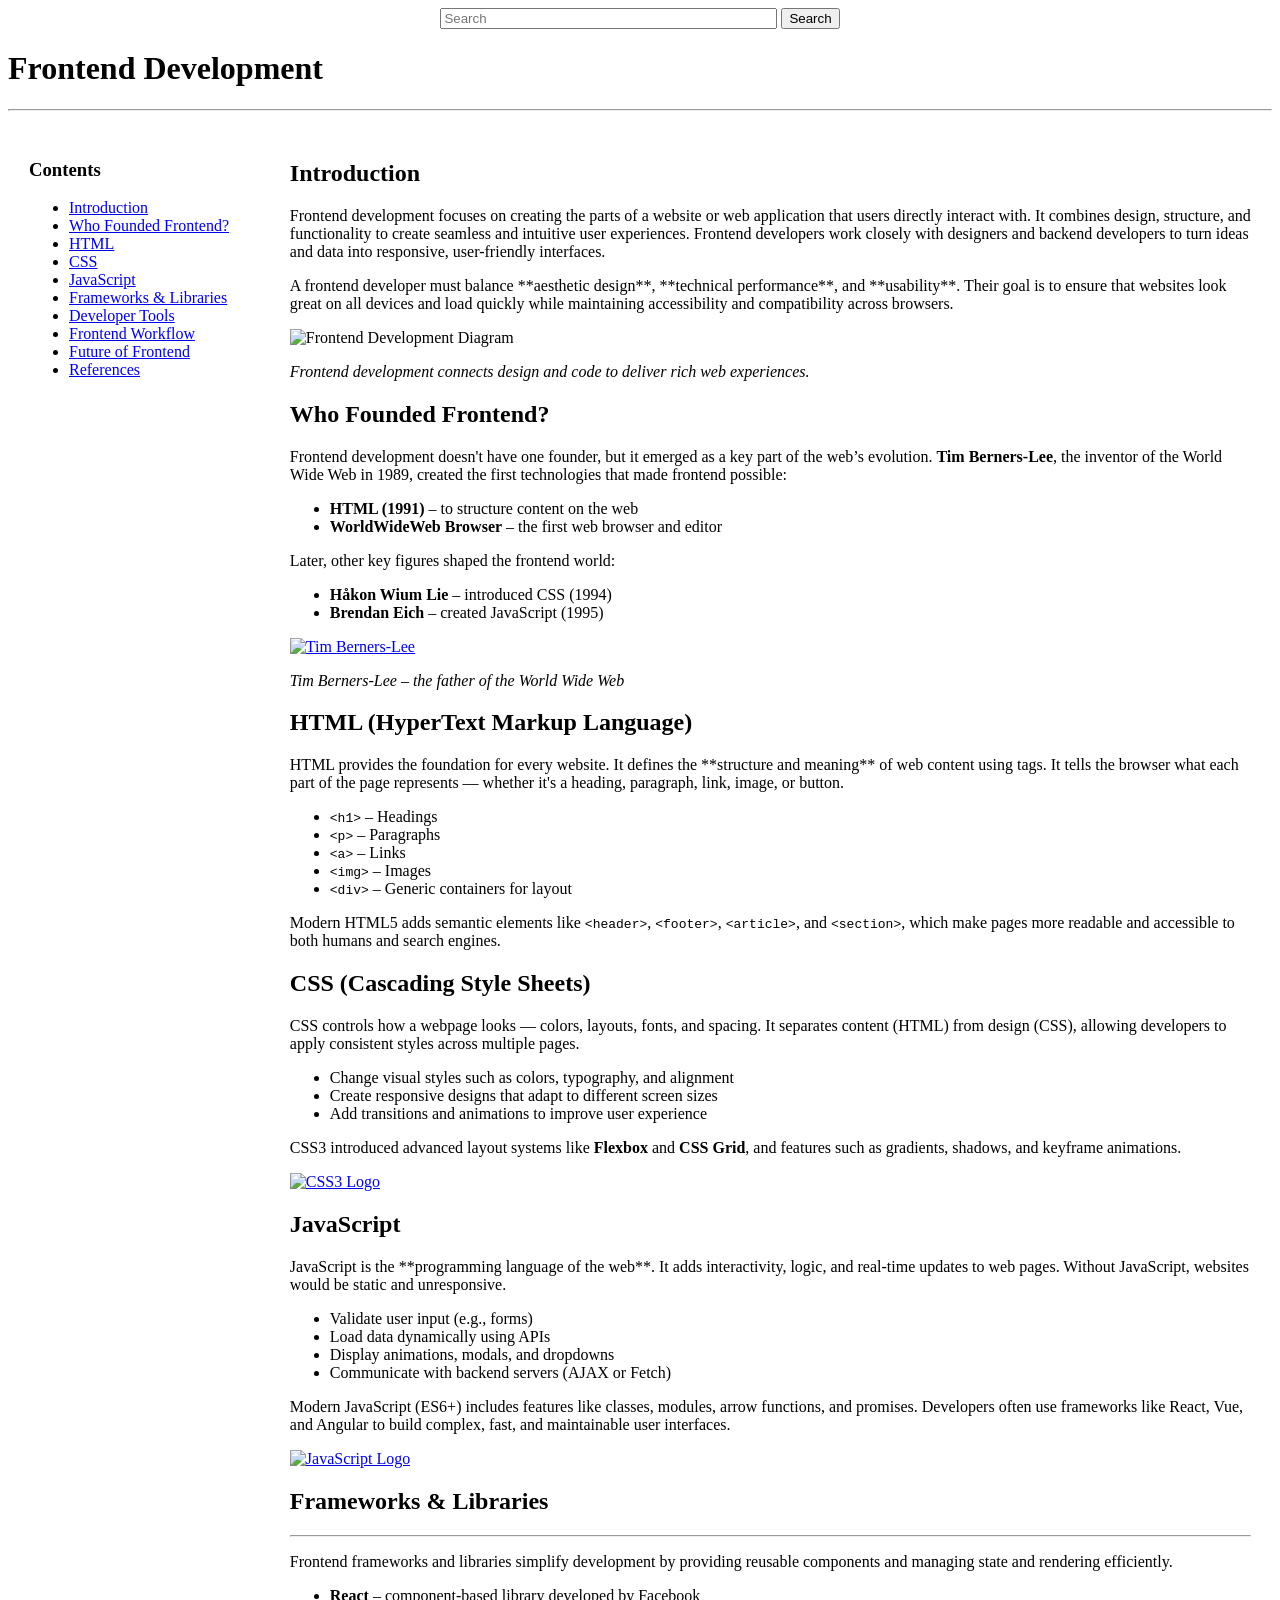
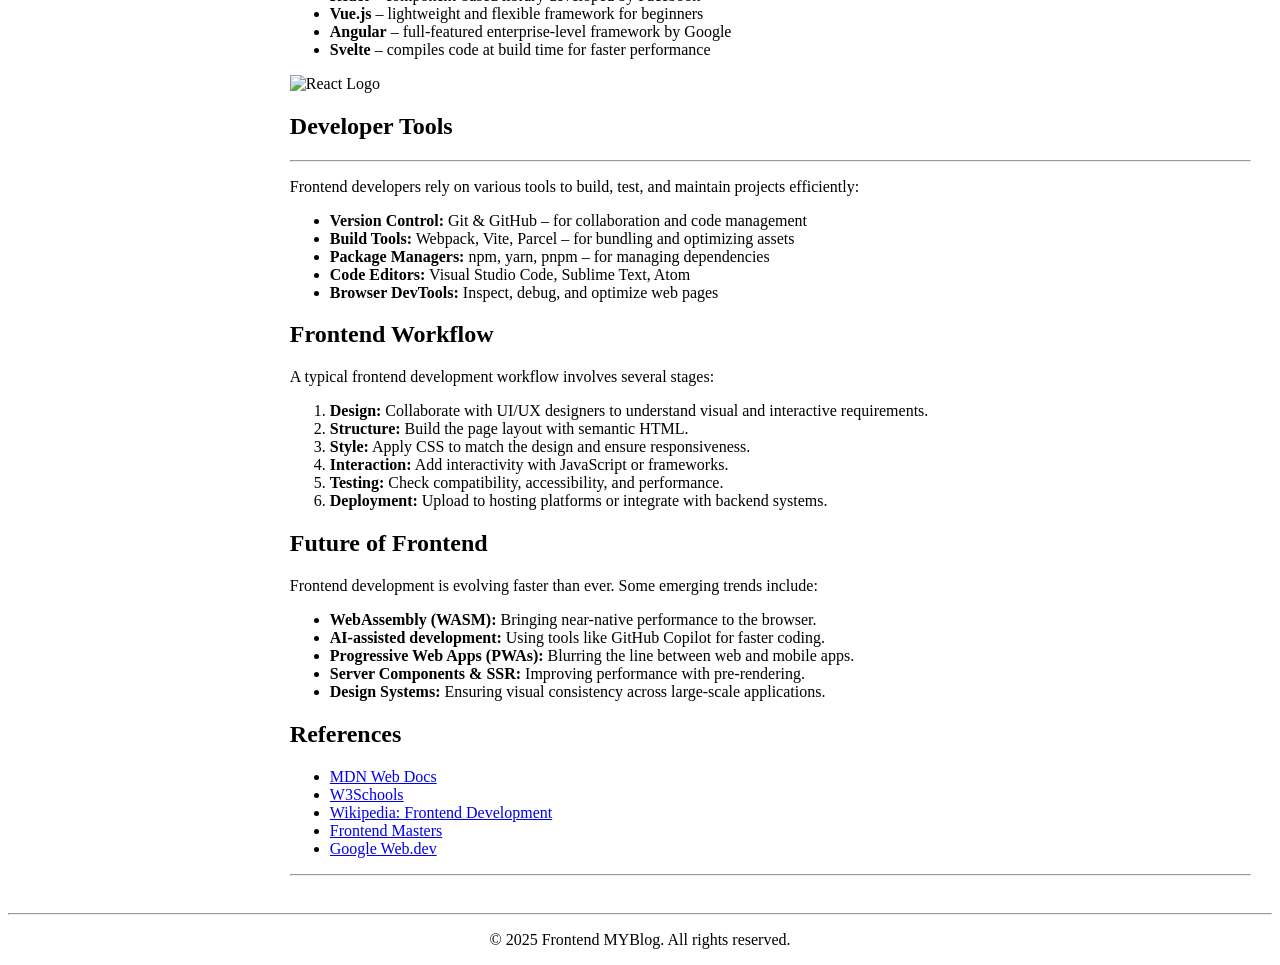
==== Blog.html @ d810e0f0 "first commit" ====
<!DOCTYPE html>
<html lang="en">
<head>
    <meta charset="UTF-8">
    <title>Frontend Development - WikiStyle</title>
    <link rel="stylesheet" href="one.css" />
</head>
<body>

<header><center><form action="https://www.google.com/search" method="get" target="_blank">
            <input type="text" name="q" placeholder="Search" size="40">
            <input type="submit" value="Search">
        </form></center>
    <h1>Frontend Development</h1>
    <hr>
</header>

<!-- Page Layout -->
<table width="100%" cellspacing="20">
    <tr>
        <!-- Sidebar Navigation -->
        <td width="20%" valign="top">
            <h3>Contents</h3>
            <ul>
                <li><a href="#introduction">Introduction</a></li>
                <li><a href="#founder">Who Founded Frontend?</a></li>
                <li><a href="#html">HTML</a></li>
                <li><a href="#css">CSS</a></li>
                <li><a href="#javascript">JavaScript</a></li>
                <li><a href="#frameworks">Frameworks & Libraries</a></li>
                <li><a href="#tools">Developer Tools</a></li>
                <li><a href="#workflow">Frontend Workflow</a></li>
                <li><a href="#future">Future of Frontend</a></li>
                <li><a href="#references">References</a></li>
            </ul>
        </td>

        <!-- Main Content -->
        <td width="80%" valign="top">

            <!-- Introduction -->
            <h2 id="introduction">Introduction</h2>
            <p>
                Frontend development focuses on creating the parts of a website or web application that users directly interact with.
                It combines design, structure, and functionality to create seamless and intuitive user experiences.
                Frontend developers work closely with designers and backend developers to turn ideas and data into responsive, user-friendly interfaces.
            </p>
            <p>
                A frontend developer must balance **aesthetic design**, **technical performance**, and **usability**.
                Their goal is to ensure that websites look great on all devices and load quickly while maintaining accessibility and compatibility across browsers.
            </p>

            <img src="https://tse4.mm.bing.net/th/id/OIP.lDzRw4azTNc_kxEZr9gm5AHaFY?cb=12&rs=1&pid=ImgDetMain&o=7&rm=3" width="30%" alt="Frontend Development Diagram">
            <p><em>Frontend development connects design and code to deliver rich web experiences.</em></p>

            <!-- Founder Section -->
            <h2 id="founder">Who Founded Frontend?</h2>
            <p>
                Frontend development doesn't have one founder, but it emerged as a key part of the web’s evolution.
                <strong>Tim Berners-Lee</strong>, the inventor of the World Wide Web in 1989, created the first technologies that made frontend possible:
            </p>
            <ul>
                <li><strong>HTML (1991)</strong> – to structure content on the web</li>
                <li><strong>WorldWideWeb Browser</strong> – the first web browser and editor</li>
            </ul>
            <p>
                Later, other key figures shaped the frontend world:
            </p>
            <ul>
                <li><strong>Håkon Wium Lie</strong> – introduced CSS (1994)</li>
                <li><strong>Brendan Eich</strong> – created JavaScript (1995)</li>
            </ul>
            <a href="https://en.wikipedia.org/wiki/Tim_Berners-Lee" target="_blank">
                <img src="https://entrepreneurship.mit.edu/wp-content/uploads/Tim-Berners-Lee-640-1.jpg" width="25%" alt="Tim Berners-Lee">
            </a>
            <p><em>Tim Berners-Lee – the father of the World Wide Web</em></p>

            <!-- HTML Section -->
            <h2 id="html">HTML (HyperText Markup Language)</h2>
            <p>
                HTML provides the foundation for every website. It defines the **structure and meaning** of web content using tags.
                It tells the browser what each part of the page represents — whether it's a heading, paragraph, link, image, or button.
            </p>
            <ul>
                <li><code>&lt;h1&gt;</code> – Headings</li>
                <li><code>&lt;p&gt;</code> – Paragraphs</li>
                <li><code>&lt;a&gt;</code> – Links</li>
                <li><code>&lt;img&gt;</code> – Images</li>
                <li><code>&lt;div&gt;</code> – Generic containers for layout</li>
            </ul>
            <p>
                Modern HTML5 adds semantic elements like <code>&lt;header&gt;</code>, <code>&lt;footer&gt;</code>, <code>&lt;article&gt;</code>, and <code>&lt;section&gt;</code>, 
                which make pages more readable and accessible to both humans and search engines.
            </p>

            <!-- CSS Section -->
            <h2 id="css">CSS (Cascading Style Sheets)</h2>
            <p>
                CSS controls how a webpage looks — colors, layouts, fonts, and spacing.
                It separates content (HTML) from design (CSS), allowing developers to apply consistent styles across multiple pages.
            </p>
            <ul>
                <li>Change visual styles such as colors, typography, and alignment</li>
                <li>Create responsive designs that adapt to different screen sizes</li>
                <li>Add transitions and animations to improve user experience</li>
            </ul>
            <p>
                CSS3 introduced advanced layout systems like <strong>Flexbox</strong> and <strong>CSS Grid</strong>, 
                and features such as gradients, shadows, and keyframe animations.
            </p>
            <a href="https://en.wikipedia.org/wiki/CSS" target="_blank">
                <img src="https://upload.wikimedia.org/wikipedia/commons/d/d5/CSS3_logo_and_wordmark.svg" width="120" alt="CSS3 Logo">
            </a>

            <!-- JavaScript Section -->
            <h2 id="javascript">JavaScript</h2>
            <p>
                JavaScript is the **programming language of the web**. It adds interactivity, logic, and real-time updates to web pages.
                Without JavaScript, websites would be static and unresponsive.
            </p>
            <ul>
                <li>Validate user input (e.g., forms)</li>
                <li>Load data dynamically using APIs</li>
                <li>Display animations, modals, and dropdowns</li>
                <li>Communicate with backend servers (AJAX or Fetch)</li>
            </ul>
            <p>
                Modern JavaScript (ES6+) includes features like classes, modules, arrow functions, and promises.
                Developers often use frameworks like React, Vue, and Angular to build complex, fast, and maintainable user interfaces.
            </p>
            <a href="https://en.wikipedia.org/wiki/JavaScript" target="_blank">
                <img src="https://upload.wikimedia.org/wikipedia/commons/6/6a/JavaScript-logo.png" width="100" alt="JavaScript Logo">
            </a>

            <!-- Frameworks Section -->
            <h2 id="frameworks">Frameworks & Libraries</h2><hr></hr>
            <p>
                Frontend frameworks and libraries simplify development by providing reusable components and managing state and rendering efficiently.
            </p>
            <ul>
                <li><strong>React</strong> – component-based library developed by Facebook</li>
                <li><strong>Vue.js</strong> – lightweight and flexible framework for beginners</li>
                <li><strong>Angular</strong> – full-featured enterprise-level framework by Google</li>
                <li><strong>Svelte</strong> – compiles code at build time for faster performance</li>
            </ul>
            <img src="https://upload.wikimedia.org/wikipedia/commons/a/a7/React-icon.svg" width="100" alt="React Logo">

            <!-- Tools Section -->
            <h2 id="tools">Developer Tools</h2><hr></hr>
            <p>
                Frontend developers rely on various tools to build, test, and maintain projects efficiently:
            </p>
            <ul>
                <li><strong>Version Control:</strong> Git & GitHub – for collaboration and code management</li>
                <li><strong>Build Tools:</strong> Webpack, Vite, Parcel – for bundling and optimizing assets</li>
                <li><strong>Package Managers:</strong> npm, yarn, pnpm – for managing dependencies</li>
                <li><strong>Code Editors:</strong> Visual Studio Code, Sublime Text, Atom</li>
                <li><strong>Browser DevTools:</strong> Inspect, debug, and optimize web pages</li>
            </ul>

            <!-- Workflow Section -->
            <h2 id="workflow">Frontend Workflow</h2>
            <p>
                A typical frontend development workflow involves several stages:
            </p>
            <ol>
                <li><strong>Design:</strong> Collaborate with UI/UX designers to understand visual and interactive requirements.</li>
                <li><strong>Structure:</strong> Build the page layout with semantic HTML.</li>
                <li><strong>Style:</strong> Apply CSS to match the design and ensure responsiveness.</li>
                <li><strong>Interaction:</strong> Add interactivity with JavaScript or frameworks.</li>
                <li><strong>Testing:</strong> Check compatibility, accessibility, and performance.</li>
                <li><strong>Deployment:</strong> Upload to hosting platforms or integrate with backend systems.</li>
            </ol>

            <!-- Future Section -->
            <h2 id="future">Future of Frontend</h2>
            <p>
                Frontend development is evolving faster than ever. Some emerging trends include:
            </p>
            <ul>
                <li><strong>WebAssembly (WASM):</strong> Bringing near-native performance to the browser.</li>
                <li><strong>AI-assisted development:</strong> Using tools like GitHub Copilot for faster coding.</li>
                <li><strong>Progressive Web Apps (PWAs):</strong> Blurring the line between web and mobile apps.</li>
                <li><strong>Server Components & SSR:</strong> Improving performance with pre-rendering.</li>
                <li><strong>Design Systems:</strong> Ensuring visual consistency across large-scale applications.</li>
            </ul>

            <!-- References Section -->
            <h2 id="references">References</h2>
            <ul>
                <li><a href="https://developer.mozilla.org/en-US/docs/Web/Frontend" target="_blank">MDN Web Docs</a></li>
                <li><a href="https://www.w3schools.com" target="_blank">W3Schools</a></li>
                <li><a href="https://en.wikipedia.org/wiki/Front-end_web_development" target="_blank">Wikipedia: Frontend Development</a></li>
                <li><a href="https://frontendmasters.com" target="_blank">Frontend Masters</a></li>
                <li><a href="https://web.dev/" target="_blank">Google Web.dev</a></li>
            </ul>

            <hr>

        </td>
    </tr>
</table>

<footer>
    <hr>
    <p style="text-align:center;">&copy; 2025 Frontend MYBlog. All rights reserved.</p>
</footer>

</body>
</html>
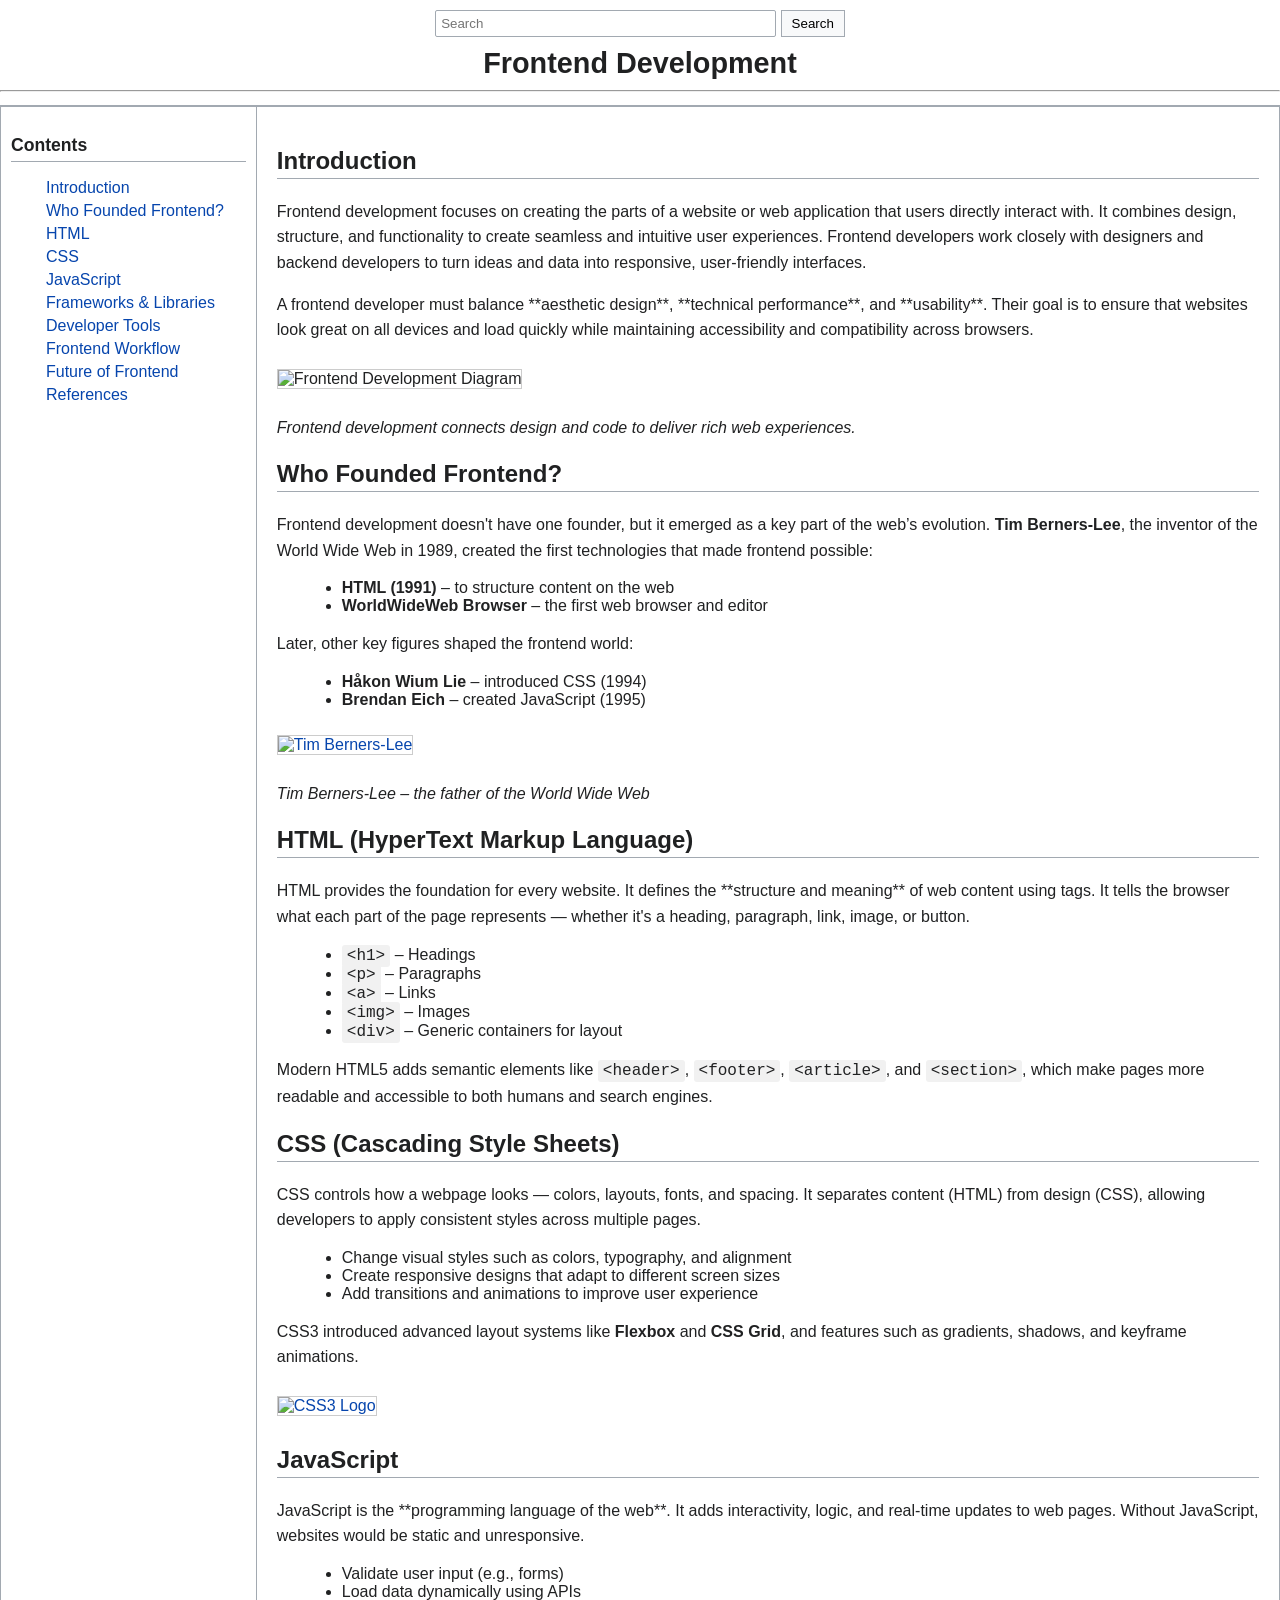
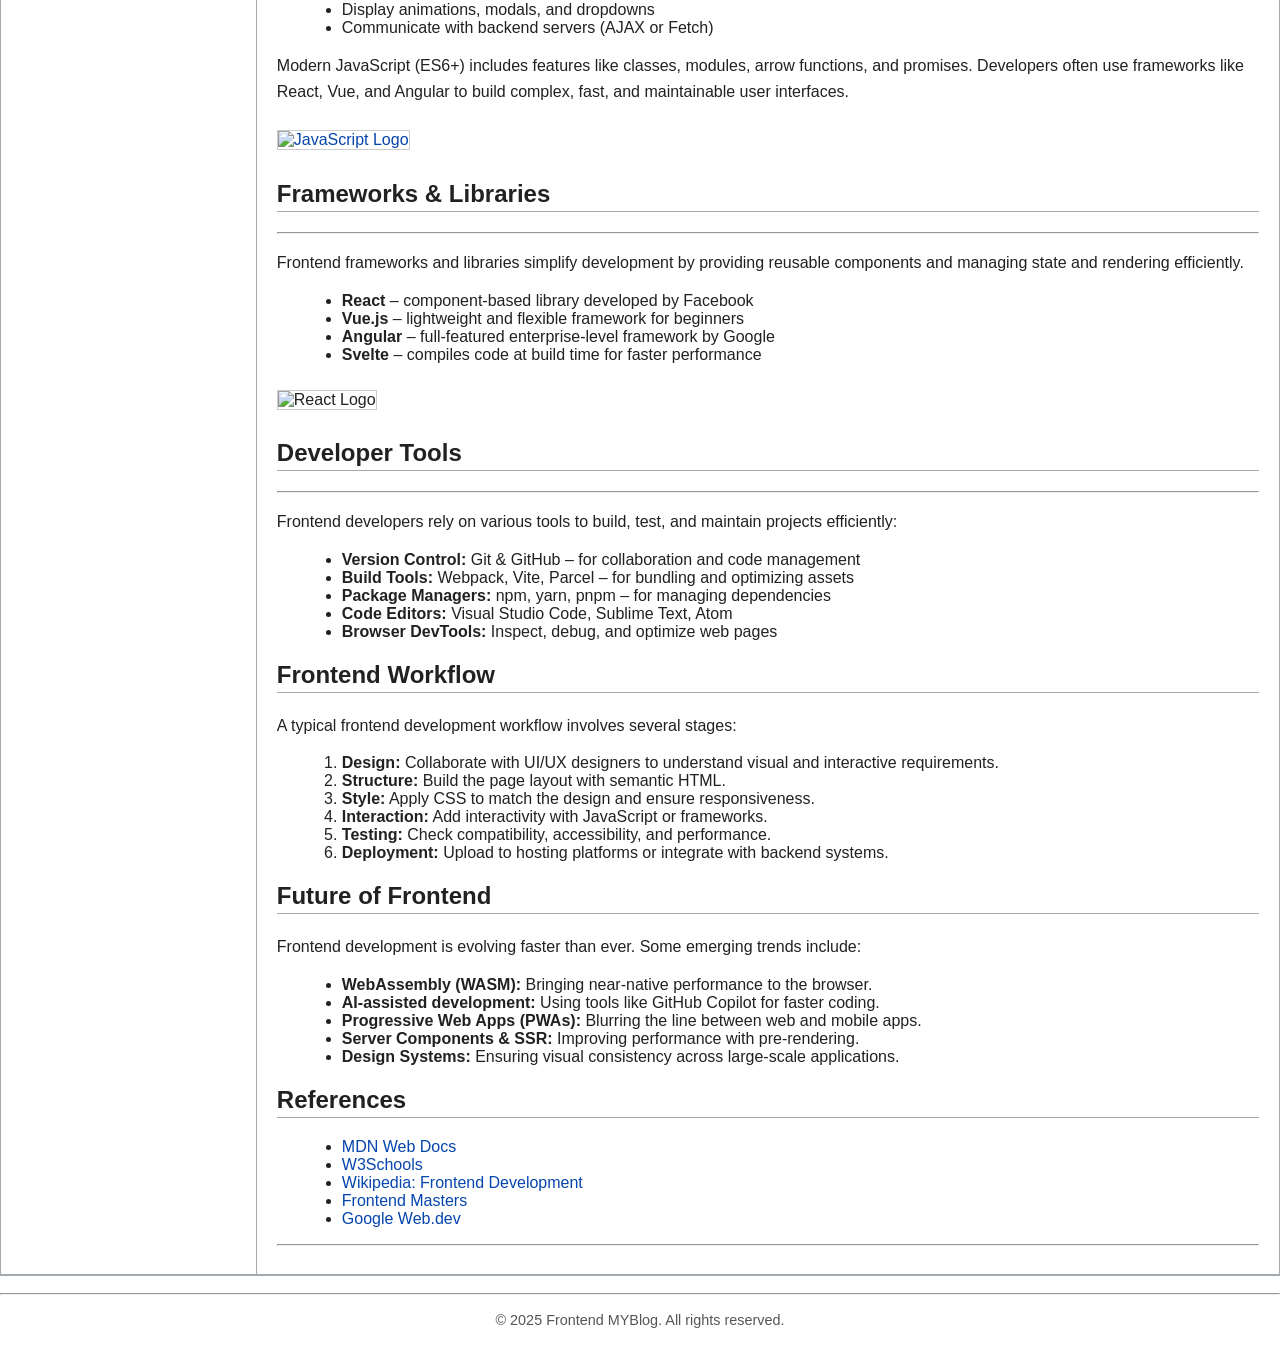
==== commit 7aa2d57c: "one.css to blog.css" ====
--- a/Blog.html
+++ b/Blog.html
@@ -3,7 +3,7 @@
 <head>
     <meta charset="UTF-8">
     <title>Frontend Development - WikiStyle</title>
-    <link rel="stylesheet" href="one.css" />
+    <link rel="stylesheet" href="blog.css" />
 </head>
 <body>
 
--- a/blog.css
+++ b/blog.css
@@ -0,0 +1,136 @@
+/* === Wikipedia-Inspired Frontend WikiStyle === */
+
+/* General Page Styles */
+body {
+    font-family: "Segoe UI", "Helvetica Neue", Arial, sans-serif;
+    background-color: #f8f9fa;  /* light gray wiki background */
+    color: #202122;
+    margin: 0;
+    padding: 0;
+}
+
+/* Header */
+header {
+    background-color: #ffffff;
+    border-bottom: 1px solid #a2a9b1;
+    padding: 10px 0 5px 0;
+}
+
+header h1 {
+    font-size: 1.8em;
+    font-weight: 600;
+    color: #202122;
+    text-align: center;
+    margin: 10px 0;
+}
+
+/* Search Bar */
+form input[type="text"] {
+    border: 1px solid #a2a9b1;
+    padding: 5px;
+    border-radius: 2px;
+}
+
+form input[type="submit"] {
+    background-color: #f8f9fa;
+    border: 1px solid #a2a9b1;
+    padding: 5px 10px;
+    cursor: pointer;
+}
+form input[type="submit"]:hover {
+    background-color: #e9ecef;
+}
+
+/* Table Layout */
+table {
+    border-collapse: collapse;
+    width: 100%;
+}
+
+/* Sidebar */
+td[valign="top"]:first-child {
+    background-color: #ffffff;
+    border: 1px solid #a2a9b1;
+    padding: 10px;
+    border-radius: 2px;
+    width: 20%;
+}
+
+td[valign="top"]:first-child h3 {
+    font-size: 1.1em;
+    border-bottom: 1px solid #a2a9b1;
+    padding-bottom: 5px;
+}
+
+td[valign="top"]:first-child ul {
+    list-style-type: none;
+    padding-left: 10px;
+}
+
+td[valign="top"]:first-child li {
+    margin: 5px 0;
+}
+
+td[valign="top"]:first-child a {
+    text-decoration: none;
+    color: #0645ad;
+}
+
+td[valign="top"]:first-child a:hover {
+    text-decoration: underline;
+}
+
+/* Main Content */
+td[valign="top"]:last-child {
+    background-color: #ffffff;
+    border: 1px solid #a2a9b1;
+    padding: 20px;
+    border-radius: 2px;
+}
+
+h2 {
+    border-bottom: 1px solid #a2a9b1;
+    padding-bottom: 3px;
+    color: #202122;
+}
+
+p {
+    line-height: 1.6;
+}
+
+/* Lists and Code */
+ul, ol {
+    margin-left: 25px;
+}
+
+code {
+    background-color: #f1f1f1;
+    padding: 2px 5px;
+    border-radius: 3px;
+    font-family: "Courier New", monospace;
+}
+
+/* Links */
+a {
+    color: #0645ad;
+    text-decoration: none;
+}
+a:hover {
+    text-decoration: underline;
+}
+
+/* Images */
+img {
+    margin: 10px 0;
+    border: 1px solid #ccc;
+}
+
+/* Footer */
+footer {
+    text-align: center;
+    background-color: #ffffff;
+    border-top: 1px solid #a2a9b1;
+    padding: 10px 0;
+    font-size: 0.9em;
+    color: #555;
+}
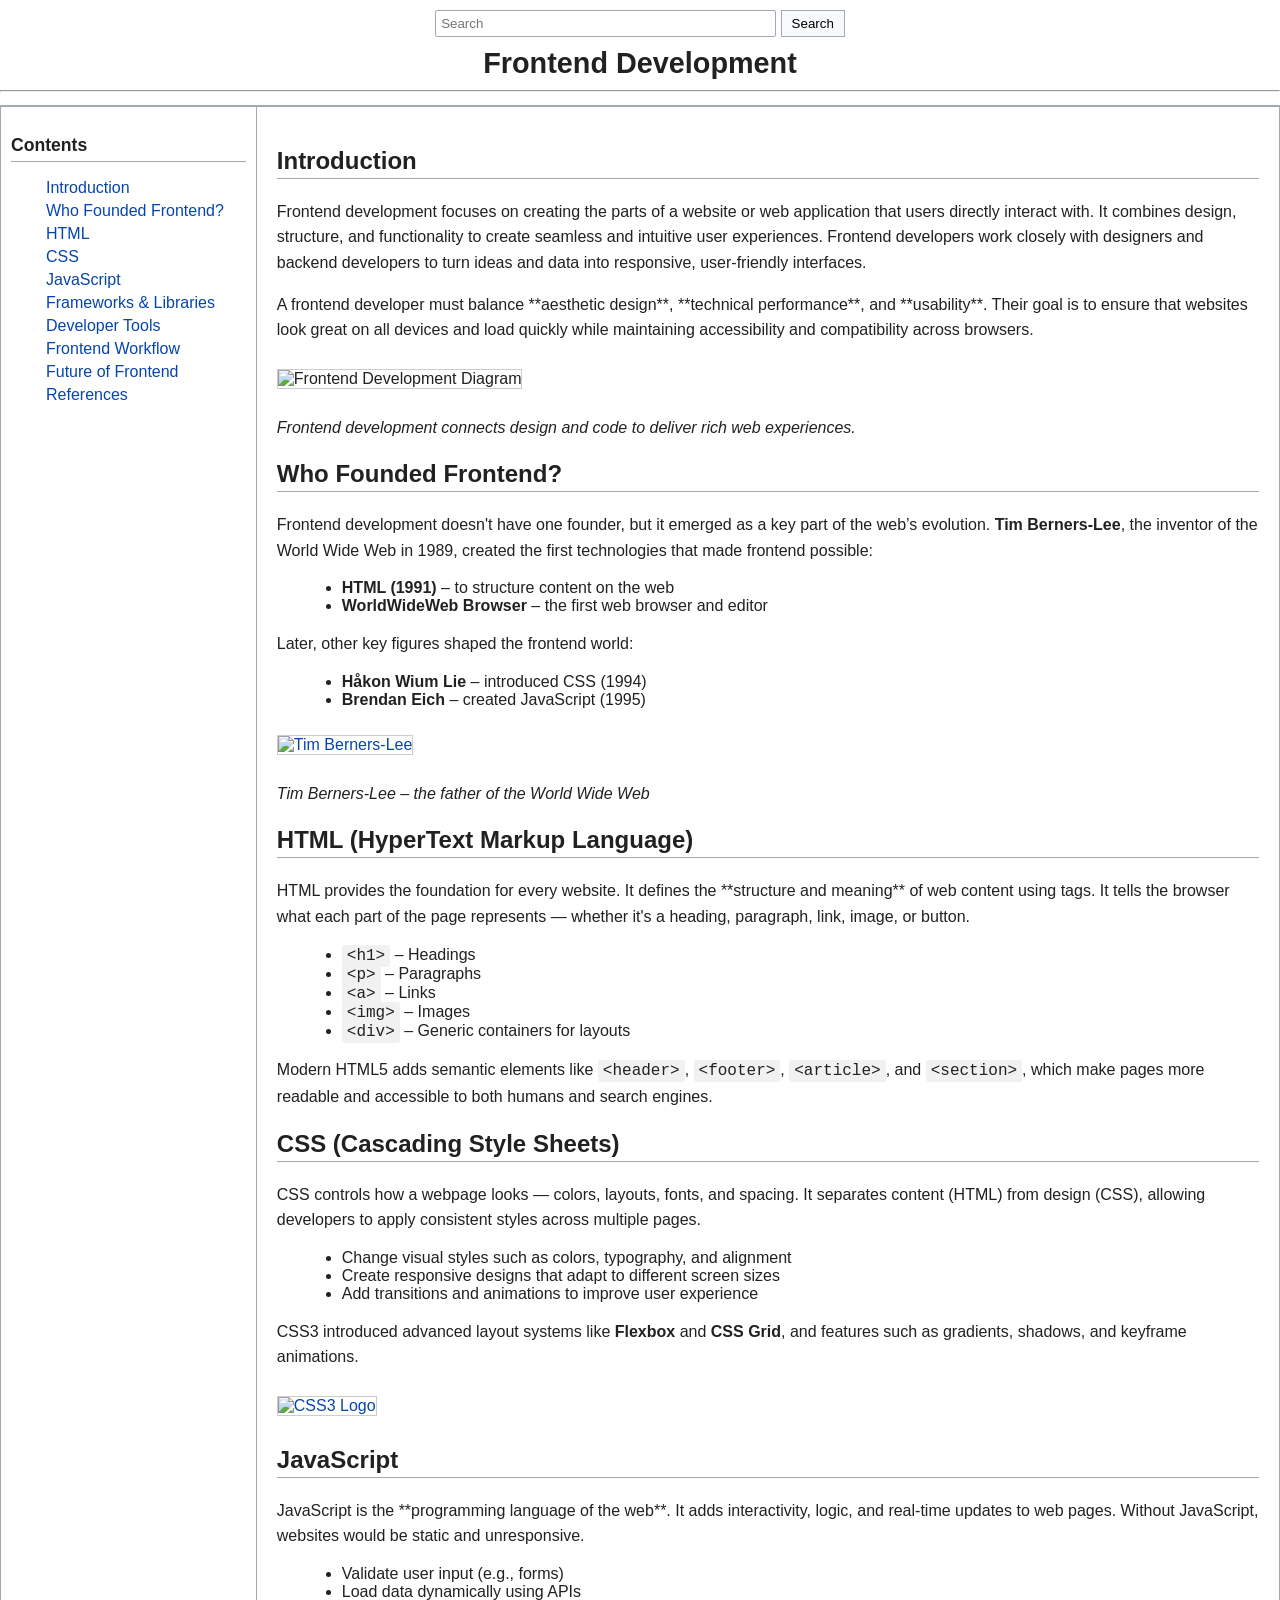
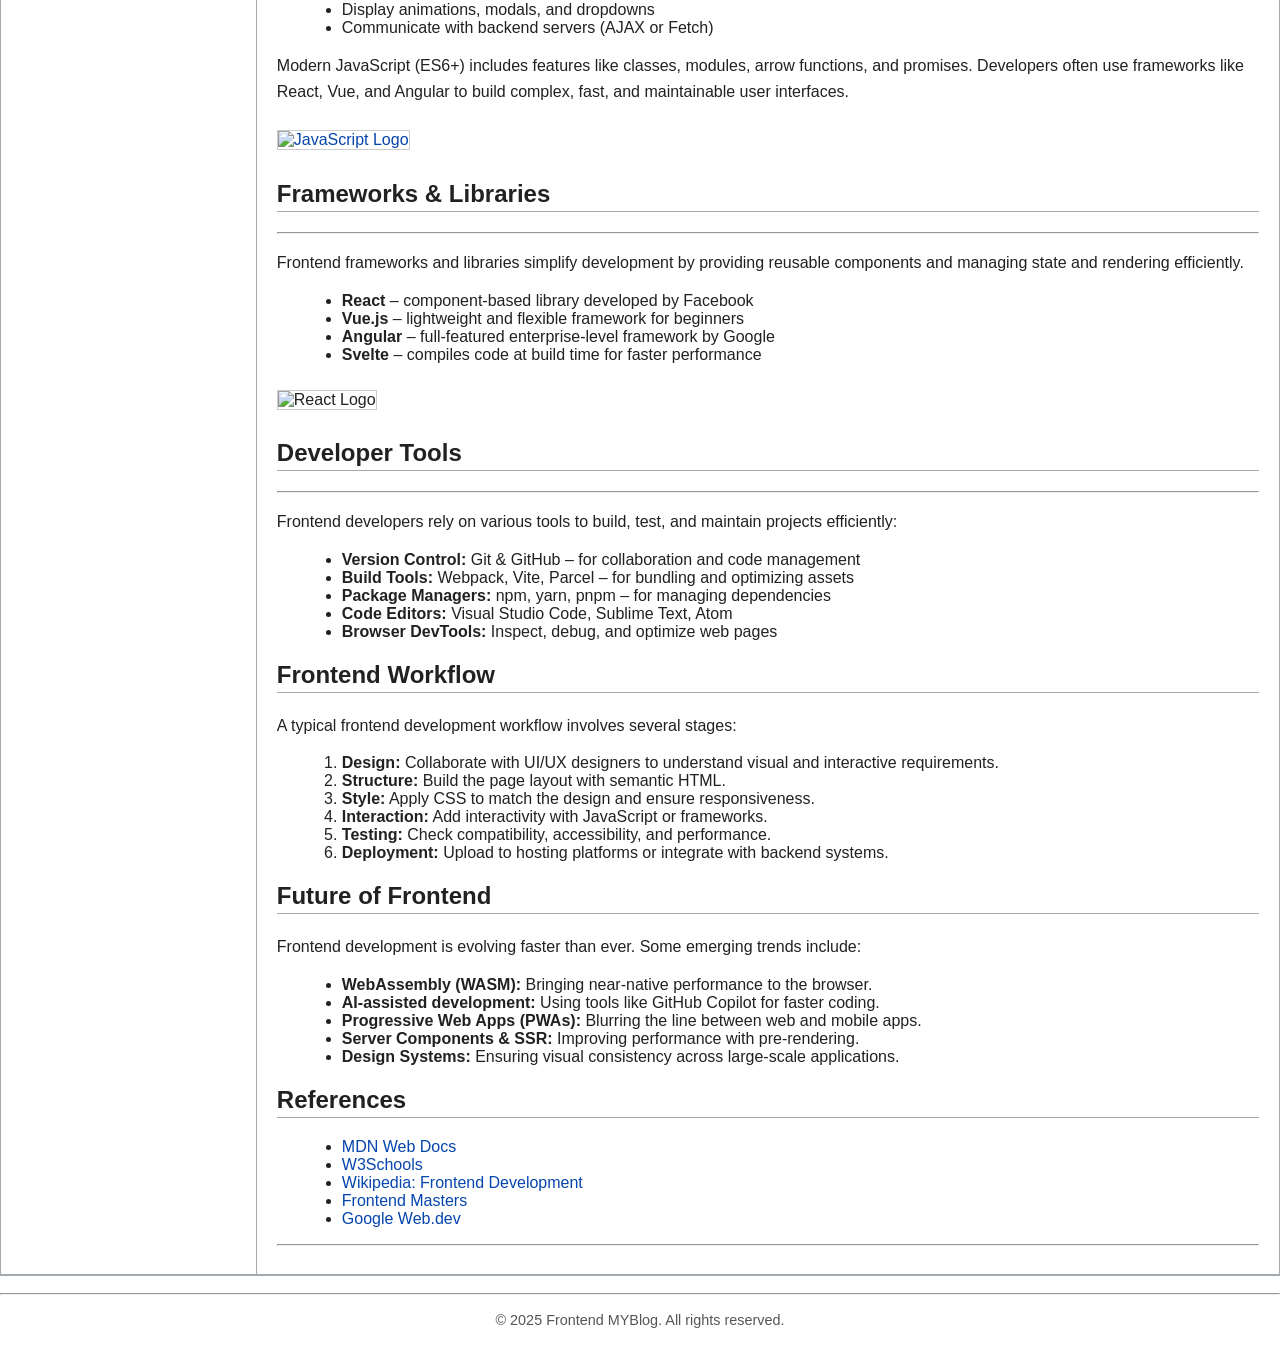
==== commit 6272645e: "Update Blog.html" ====
--- a/Blog.html
+++ b/Blog.html
@@ -86,7 +86,7 @@
                 <li><code>&lt;p&gt;</code> – Paragraphs</li>
                 <li><code>&lt;a&gt;</code> – Links</li>
                 <li><code>&lt;img&gt;</code> – Images</li>
-                <li><code>&lt;div&gt;</code> – Generic containers for layout</li>
+                <li><code>&lt;div&gt;</code> – Generic containers for layouts</li>
             </ul>
             <p>
                 Modern HTML5 adds semantic elements like <code>&lt;header&gt;</code>, <code>&lt;footer&gt;</code>, <code>&lt;article&gt;</code>, and <code>&lt;section&gt;</code>, 
--- a/blog.css
+++ b/blog.css
@@ -1,136 +1,136 @@
-/* === Wikipedia-Inspired Frontend WikiStyle === */
-
-/* General Page Styles */
-body {
-    font-family: "Segoe UI", "Helvetica Neue", Arial, sans-serif;
-    background-color: #f8f9fa;  /* light gray wiki background */
-    color: #202122;
-    margin: 0;
-    padding: 0;
-}
-
-/* Header */
-header {
-    background-color: #ffffff;
-    border-bottom: 1px solid #a2a9b1;
-    padding: 10px 0 5px 0;
-}
-
-header h1 {
-    font-size: 1.8em;
-    font-weight: 600;
-    color: #202122;
-    text-align: center;
-    margin: 10px 0;
-}
-
-/* Search Bar */
-form input[type="text"] {
-    border: 1px solid #a2a9b1;
-    padding: 5px;
-    border-radius: 2px;
-}
-
-form input[type="submit"] {
-    background-color: #f8f9fa;
-    border: 1px solid #a2a9b1;
-    padding: 5px 10px;
-    cursor: pointer;
-}
-form input[type="submit"]:hover {
-    background-color: #e9ecef;
-}
-
-/* Table Layout */
-table {
-    border-collapse: collapse;
-    width: 100%;
-}
-
-/* Sidebar */
-td[valign="top"]:first-child {
-    background-color: #ffffff;
-    border: 1px solid #a2a9b1;
-    padding: 10px;
-    border-radius: 2px;
-    width: 20%;
-}
-
-td[valign="top"]:first-child h3 {
-    font-size: 1.1em;
-    border-bottom: 1px solid #a2a9b1;
-    padding-bottom: 5px;
-}
-
-td[valign="top"]:first-child ul {
-    list-style-type: none;
-    padding-left: 10px;
-}
-
-td[valign="top"]:first-child li {
-    margin: 5px 0;
-}
-
-td[valign="top"]:first-child a {
-    text-decoration: none;
-    color: #0645ad;
-}
-
-td[valign="top"]:first-child a:hover {
-    text-decoration: underline;
-}
-
-/* Main Content */
-td[valign="top"]:last-child {
-    background-color: #ffffff;
-    border: 1px solid #a2a9b1;
-    padding: 20px;
-    border-radius: 2px;
-}
-
-h2 {
-    border-bottom: 1px solid #a2a9b1;
-    padding-bottom: 3px;
-    color: #202122;
-}
-
-p {
-    line-height: 1.6;
-}
-
-/* Lists and Code */
-ul, ol {
-    margin-left: 25px;
-}
-
-code {
-    background-color: #f1f1f1;
-    padding: 2px 5px;
-    border-radius: 3px;
-    font-family: "Courier New", monospace;
-}
-
-/* Links */
-a {
-    color: #0645ad;
-    text-decoration: none;
-}
-a:hover {
-    text-decoration: underline;
-}
-
-/* Images */
-img {
-    margin: 10px 0;
-    border: 1px solid #ccc;
-}
-
-/* Footer */
-footer {
-    text-align: center;
-    background-color: #ffffff;
-    border-top: 1px solid #a2a9b1;
-    padding: 10px 0;
-    font-size: 0.9em;
-    color: #555;
-}
+/* === Wikipedia-Inspired Frontend WikiStyle === */
+
+/* General Page Styles */
+body {
+    font-family: "Segoe UI", "Helvetica Neue", Arial, sans-serif;
+    background-color: #f8f9fa;  /* light gray wiki background */
+    color: #202122;
+    margin: 0;
+    padding: 0;
+}
+
+/* Header */
+header {
+    background-color: #ffffff;
+    border-bottom: 1px solid #a2a9b1;
+    padding: 10px 0 5px 0;
+}
+
+header h1 {
+    font-size: 1.8em;
+    font-weight: 600;
+    color: #202122;
+    text-align: center;
+    margin: 10px 0;
+}
+
+/* Search Bar */
+form input[type="text"] {
+    border: 1px solid #a2a9b1;
+    padding: 5px;
+    border-radius: 2px;
+}
+
+form input[type="submit"] {
+    background-color: #f8f9fa;
+    border: 1px solid #a2a9b1;
+    padding: 5px 10px;
+    cursor: pointer;
+}
+form input[type="submit"]:hover {
+    background-color: #e9ecef;
+}
+
+/* Table Layout */
+table {
+    border-collapse: collapse;
+    width: 100%;
+}
+
+/* Sidebar */
+td[valign="top"]:first-child {
+    background-color: #ffffff;
+    border: 1px solid #a2a9b1;
+    padding: 10px;
+    border-radius: 2px;
+    width: 20%;
+}
+
+td[valign="top"]:first-child h3 {
+    font-size: 1.1em;
+    border-bottom: 1px solid #a2a9b1;
+    padding-bottom: 5px;
+}
+
+td[valign="top"]:first-child ul {
+    list-style-type: none;
+    padding-left: 10px;
+}
+
+td[valign="top"]:first-child li {
+    margin: 5px 0;
+}
+
+td[valign="top"]:first-child a {
+    text-decoration: none;
+    color: #0645ad;
+}
+
+td[valign="top"]:first-child a:hover {
+    text-decoration: underline;
+}
+
+/* Main Content */
+td[valign="top"]:last-child {
+    background-color: #ffffff;
+    border: 1px solid #a2a9b1;
+    padding: 20px;
+    border-radius: 2px;
+}
+
+h2 {
+    border-bottom: 1px solid #a2a9b1;
+    padding-bottom: 3px;
+    color: #202122;
+}
+
+p {
+    line-height: 1.6;
+}
+
+/* Lists and Code */
+ul, ol {
+    margin-left: 25px;
+}
+
+code {
+    background-color: #f1f1f1;
+    padding: 2px 5px;
+    border-radius: 3px;
+    font-family: "Courier New", monospace;
+}
+
+/* Links */
+a {
+    color: #0645ad;
+    text-decoration: none;
+}
+a:hover {
+    text-decoration: underline;
+}
+
+/* Images */
+img {
+    margin: 10px 0;
+    border: 1px solid #ccc;
+}
+
+/* Footer */
+footer {
+    text-align: center;
+    background-color: #ffffff;
+    border-top: 1px solid #a2a9b1;
+    padding: 10px 0;
+    font-size: 0.9em;
+    color: #555;
+}
